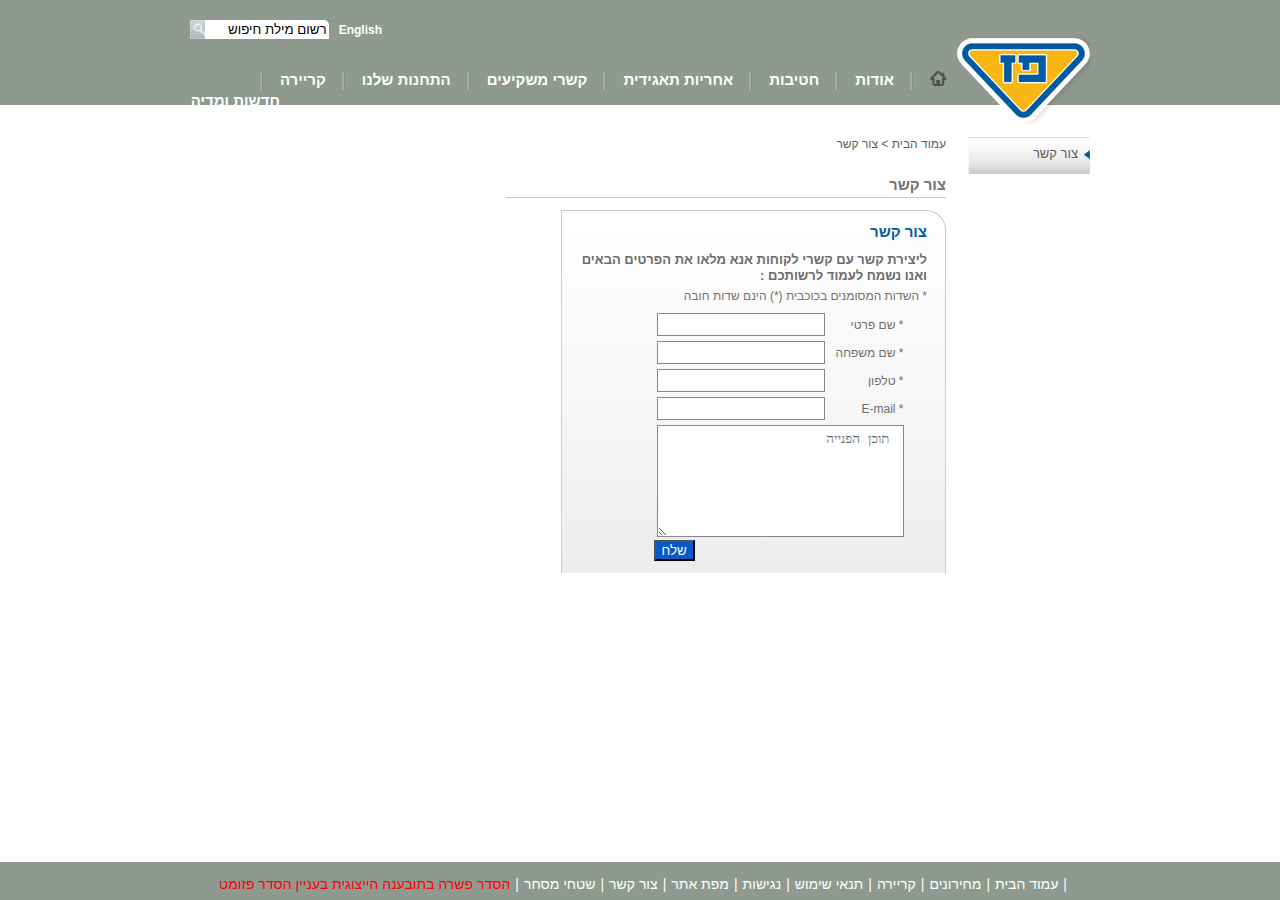
==== connect.html @ 9455d071 "adding form" ====
<!DOCTYPE html>
<html lang="en">
<head>
     <link rel="stylesheet" type="text/css" href="style.css">
     <script src="script.js"></script>
    <title>Document</title>
</head>
<body>
    <div id="header" >
        <div id="searchBox" >
            <div id="langmenu">
                <a href="#"></span>English</span></a>
            </div>
            <div class="input">
                <form id="headform">
                    <input name="SearchTextBox" type="text" value="רשום מילת חיפוש" id="Top1_SearchBox1_SearchTextBox" onfocus="this.value = ''" onblur="resetSearch()"/>
                </form>    
            </div>
            <a href="#">&nbsp;&nbsp;</a>
        </div>   
        <div id = "main_had_div">
            <a class="logo" href="#"></a>
            <ul id="mainMenu" >
                <li id="li1" >
                    <a href="index.html" class="home"></a>
                </li>    
                
                </li>
                <li class="sep"></li>
                <li>
                    <a href="#">
                        <span>אודות</span>
                    </a>
                    <ul>
                            <li>
                                <a href="#">
                                    <span>אודות</span>
                                </a>
                            </li>
                        
                            <li class="sep"></li>
                        
                            <li>
                                <a href="#">
                                    <span>היסטוריה</span>
                                </a>
                            </li>
                        
                            <li class="sep"></li>
                        
                            <li>
                                <a href="#">
                                    <span>חזון וערכים</span>
                                </a>
                            </li>
                        
                            <li class="sep"></li>
                        
                            <li>
                                <a href="#">
                                    <span>מבנה הקבוצה</span>
                                </a>
                            </li>
                        
                            <li class="sep"></li>
                        
                            <li>
                                <a href="#">
                                    <span>חברי דירקטוריון</span>
                                </a>
                            </li>
                        
                            <li class="sep"></li>
                        
                            <li>
                                <a href="#">
                                    <span>הנהלת הקבוצה</span>
                                </a>
                            </li>
                        
                            <li class="sep"></li>
                        
                            <li>
                                <a href="#">
                                    <span>פרסים והוקרה</span>
                                </a>
                            </li>
                        </ul>
                </li>
            
                <li class="sep"></li>
            
                <li>
                    <a href="#">
                        <span>חטיבות</span>
                    </a>
                    <ul>
                            <li>
                                <a href="#">
                                    <span>חטיבות</span>
                                </a>
                            </li>
                        
                            <li class="sep"></li>
                        
                            <li>
                                <a href="#">
                                    <span>קמעונאות ומסחר </span>
                                </a>
                            </li>
                        
                            <li class="sep"></li>
                        
                            <li>
                                <a href="#">
                                    <span>תעשיות ושירותים</span>
                                </a>
                            </li>
                        
                            <li class="sep"></li>
                        
                            <li>
                                <a href="#">
                                    <span>זיקוק </span>
                                </a>
                            </li>
                        </ul>
                </li>
            
                <li class="sep"></li>
            
                <li>
                    <a href="#">
                        <span>אחריות תאגידית</span>
                    </a>
                    <ul>
                            <li>
                                <a href="#">
                                    <span>אחריות תאגידית</span>
                                </a>
                            </li>
                        
                            <li class="sep"></li>
                        
                            <li>
                                <a href="#">
                                    <span>הקוד האתי</span>
                                </a>
                            </li>
                        
                            <li class="sep"></li>
                        
                            <li>
                                <a href="#">
                                    <span>מעורבות חברתית</span>
                                </a>
                            </li>
                        
                            <li class="sep"></li>
                        
                            <li>
                                <a href="#">
                                    <span>נגישות</span>
                                </a>
                            </li>
                        
                            <li class="sep"></li>
                        
                            <li>
                                <a href="#">
                                    <span>איכות הסביבה ובטיחות</span>
                                </a>
                            </li>
                        
                            <li class="sep"></li>
                        
                            <li>
                                <a href="#">
                                    <span>דירוג מעלה</span>
                                </a>
                            </li>
                        </ul>
                </li>
            
                <li class="sep"></li>
            
                <li>
                    <a href="#">
                        <span>קשרי משקיעים</span>
                    </a>
                    <ul>
                            <li>
                                <a href="#">
                                    <span>פרופיל חברה</span>
                                </a>
                            </li>
                        
                            <li class="sep"></li>
                        
                            <li>
                                <a href="#">
                                    <span>דו"חות כספיים</span>
                                </a>
                            </li>
                        
                            <li class="sep"></li>
                        
                            <li>
                                <a href="#">
                                    <span>כלים למשקיע</span>
                                </a>
                            </li>
                        
                            <li class="sep"></li>
                        
                            <li>
                                <a href="#">
                                    <span>נתוני מניה</span>
                                </a>
                            </li>
                        
                            <li class="sep"></li>
                        
                            <li>
                                <a href="#">
                                    <span>אסיפות כלליות</span>
                                </a>
                            </li>
                        </ul>
                </li>
            
                <li class="sep"></li>
            
                <li>
                    <a href="#">
                        <span>התחנות שלנו</span>
                    </a>
                    <ul>
                            <li>
                                <a href="#">
                                    <span>התחנות שלנו</span>
                                </a>
                            </li>
                        
                            <li class="sep"></li>
                        
                            <li>
                                <a href="#">
                                    <span>נגישות מתחמי פז</span>
                                </a>
                            </li>
                        
                            <li class="sep"></li>
                        
                            <li>
                                <a href="#">
                                    <span>רשימת תחנות</span>
                                </a>
                            </li>
                        
                            <li class="sep"></li>
                        
                            <li>
                                <a href="#">
                                    <span>מועדונים</span>
                                </a>
                            </li>
                        </ul>
                </li>
            
                <li class="sep"></li>
            
                <li>
                    <a href="#">
                        <span>קריירה</span>
                    </a>
                    <ul>
                            <li>
                                <a href="#">
                                    <span>לעבוד בפז</span>
                                </a>
                            </li>
                        
                            <li class="sep"></li>
                        
                            <li>
                                <a href="#">
                                    <span>ניהול תחנת פז</span>
                                </a>
                            </li>
                        
                            <li class="sep"></li>
                        
                            <li>
                                <a href="#">
                                    <span>קריירה</span>
                                </a>
                            </li>
                    </ul>
                </li>
            
                <li class="sep"></li>
            
                <li>
                    <a href="#">
                        <span>חדשות ומדיה</span>
                    </a>
                    <ul>
                            <li>
                                <a href="#">
                                    <span>פרסומות</span>
                                </a>
                            </li>
                        
                            <li class="sep"></li>
                        
                            <li>
                                <a href="#">
                                    <span>הודעות לעיתונות</span>
                                </a>
                            </li>
                    </ul>
                </li>
            </ul>
        </div>    
    </div>
    <div class="layout1">
                        
        <div id="sideMenu">
            <ul>
                <li>
                    <a class="selected" href="#">
                        <span>צור קשר</span>
                    </a>
                </li>
            </ul>
        </div>
        
        <div class="content">
                                
            <div id="breadcrumbs" class="fc">
                <a title="קישור לעמוד הבית" class="treelink" href="index.html" target = "_self"  >עמוד הבית</a><span class="treeseparator"> &gt; </span><span class="treetext">צור קשר</span>
            </div>
            <h1 class="title">צור קשר</h1>
            <div id="contactFormWrapper">
                    <div class="form">
                    <h2>צור קשר</h2>
                    <span class="caption"> ליצירת קשר עם קשרי לקוחות אנא מלאו את הפרטים הבאים ואנו נשמח לעמוד לרשותכם :</span>
                    <span class="instructions">* השדות המסומנים בכוכבית (*) הינם שדות חובה</span>
                    <div class="fields">
                        <div class="line">
                            <label for="firstname">
                                <span class="requred">*</span>&nbsp;שם פרטי
                            </label>
                            <input name="firstname" type="text" id="infirstname" class="inputtextyellow"/>
                            <div class="validatorDiv">
                                <span id="sfirstname" class="validator" style="color:Red;display:none;">שדה חובה</span>
                            </div>
                        </div>
                        <div class="line">
                            <label for="lastname">
                                <span class="requred">*</span>&nbsp;שם משפחה
                            </label>
                            <input name="lastname" type="text" id="inlastname" class="inputtextyellow"/>
                            <div class="validatorDiv">
                                <span id="slastname" class="validator" style="color:Red;display:none;">שדה חובה</span>
                            </div>
                        </div>
                        <div class="line">
                            <label for="phone">
                                <span class="requred">*</span>&nbsp;טלפון
                            </label>
                            <input name="phone" type="text" id="inphone" class="inputtextyellow"/>
                            <div class="validatorDiv">
                                <span id="sphone" class="validator" style="color:Red;display:none;">שדה חובה</span>
                            </div>
                        </div>
                        <div class="line">
                            <label for="email">
                                <span class="requred">*</span>&nbsp;E-mail
                            </label>
                            <input name="email" type="text" id="inemail" class="inputtextyellow emailField"/>
                                <span id="semail" class="validator" style="color:Red;display:none;">קלט לא מתאים</span>
                                <div class="validatorDiv">
                                    <span id="svalidatorDiv" class="validator" style="color:Red;display:none;">שדה חובה</span>
                                </div>
                        </div>
                        <div class="line" id ="cont">
                            <textarea name="content" rows="3" cols="20" id="incontent" class="inputtextyellow" onfocus="this.value = ''"> תוכן הפנייה</textarea>
                        </div>
                        <div class="line" id= "button"> 
                            <input name="send" type="button" id="send" value="שלח">
                        </div>                                                            
                    </div>
                </div>
            </div>
        </div> 
        
    </div>       


                             


    <div id="fixedFooter">  
        <div class="menu">
                <ul >
                    <li>
                        <a class="fbLink " href="#" target="_blank"></a>
                    </li>
                    <li class="sep">|</li>
                    <li>
                        <a  title="קישור לעמוד הבית" href="index.html" target ="_self">עמוד הבית</a>
                    </li>
                    <li class="sep">|</li>
                    <li>
                        <a  title="קישור למחירונים" href="#">מחירונים</a>
                    </li>
                    <li class="sep">|</li>
                    <li>
                        <a  title="קישור לקריירה" href="#">קריירה</a>
                    </li>
                    <li class="sep">|</li>
                    <li>
                        <a  title="קישור לתנאי שימוש" href="#">תנאי שימוש</a>
                    </li>
                    <li class="sep">|</li>
                    <li>
                        <a  title="קישור לנגישות" href="#">נגישות</a>
                    </li>
                    <li class="sep">|</li>
                    <li>
                        <a  title="קישור למפת אתר" href="#">מפת אתר</a>
                    </li>
                    <li class="sep">|</li>
                    <li>
                        <a  title="קישור לצור קשר" href="connect.html" target="_self" >צור קשר</a>
                    </li>
                    <li class="sep">|</li>
                    <li>
                        <a title="קישור לשטחי מסחר" href="#">שטחי מסחר</a>
                    </li>
                    <li class="sep">|</li>
                    <li><a id="ared" href="#" target="_blank">הסדר פשרה בתובענה הייצוגית בעניין הסדר פזומט</a></li>
                </ul>
        </div>
    </div>      
</body>
</html>
---- style.css ----
body { direction: rtl; 
       font-family: 'Arial (Hebrew)', Arial;
       margin: 0px;
       padding: 0px;
       padding-bottom: 38px; 
       margin-top:0 ;
       padding-top:0 ;
     }

ul { list-style-type:none; padding-inline-start: 0px;}
#container { width: 900px; margin: 0 auto; padding-bottom: 30px; }

a { text-decoration: none; }
a:hover { text-decoration: underline; color: #005CA0 !important; }
a:focus{outline: thin dotted silver;}
a:active{border-width:1px;border-style:dotted;}

a.readMore { font-size: 13px; text-decoration: underline; }
a.readMore.white { background: url("images/read_more_white.png") no-repeat left center; }
a.readMore.yellow { background: url("images/read_more_yellow.png") no-repeat left center; }
a.readMore:hover { background: url("images/read_more_blue.png") no-repeat left center; }
a.readMore span { padding-left: 12px; }
*+html a.readMore span { padding-right: 12px; } /* IE7 */

#header { width: 100%; height: 105px; display: flex; flex-flow: column ; margin: auto ;  margin-bottom: 30px;  position: relative; z-index:100; background: rgb(143,153,143)}
#header #searchBox {  width: 900px; height: 26px;   margin: auto ; margin-top: 20px; margin-bottom: 0px;  display: flex ; flex-direction: row ;   }
#header #searchBox .input { width: 132px; height: 19px; margin-right: 10px;  background-color: rgb(255,255,255); border-radius: 0px 5px 0px 0px }
#header #searchBox .input input[type="text"] { top: 2px; right: 4px; width: 120px; right:0px; background: transparent; border: 0 none; }
#header #searchBox>a {  width: 19px; height: 19px;  background: url("images/search_button.png") no-repeat 0 0; }
#header #searchBox>a:hover { text-decoration: none; }
#header #searchBox #langmenu { position: relative; width: 50px ; height: 19px; padding: 0px ; margin: 0px; margin-right: 708px;}
#header #searchBox #langmenu a{ font-size: 12px;font-weight: bold;color: white;}

#header #main_had_div{ position: relative; display: flex ; flex-direction: row ; top: 0px ; height: 33px; width: 900px; bottom: 2px; margin:auto ;  margin-top: 0px;}
#header #main_had_div .logo { display: block; width: 133px; height: 93px; margin-top: -12px ; background: url(images/paz_logo.png) no-repeat 0 0; }

#header #mainMenu { height: 33px; width: 757px; margin: auto; margin-top: 25px; margin-right: 10px; }
#header #mainMenu li { height: 100%; float: right;  position: relative; display: block; ; text-align: right ; right:0px;}
#header #mainMenu li.sep { width: 4px; height: 21px; background: url("images/menu_sep.png") no-repeat 0 0px; margin: 0 16px; }
#header #mainMenu li a.home { width: 17px; background: url(images/menu_home.png) no-repeat 0 top; }
#header #mainMenu li a.home:hover, #header #mainMenu li a.home.selectednode { background-position: -17px top; }
#header #mainMenu li a { display: inline-block; color: #fff; font-size: 15px; font-weight: bold; height: 100%; }
#header #mainMenu li a:hover, #header #mainMenu li a.selectednode { color: #005ca0; }
#header #mainMenu li ul { position:absolute; z-index: 200; top: 33px; right: 0; display: none; background: rgb(143,153,143) url("images/menu_dropdown_bg.png") repeat-x 0 0; }
#header #mainMenu li:hover ul { display: block; }
#header #mainMenu li ul li { float: none; padding: 0 5px; }
*+html #header #mainMenu li ul li { width: 220px; overflow: hidden; }
#header #mainMenu li ul li:hover { background-color: #bcbcbc; display: block; }
#header #mainMenu li ul li a { display: block; width: 100%; height: 100%; padding: 5px 0; white-space: nowrap;  }
#header #mainMenu li ul li a:hover { color: #005ca0; width: 100%; background: url ("images/pixel.jpg"); }
#header #mainMenu li ul li a span { display: block; width: 100%; ; text-align: right  }
#header #mainMenu li ul li.sep {  display: inline; zoom: 1; padding: 0; margin: 0;  background: url("images/menu_dropdown_sep.png") repeat-x 0 0; }
*+html #header #mainMenu li ul li.sep { width: 220px; height: 1px; padding: 0; margin: 0; line-height: 1}
#li1{ width:17px;}

#hp {  width: 900px ; height: 589px ;  margin:auto ; margin-bottom: 40px;}
#hp .tabs {position: relative; height: 360px;}
#hp .tab { position: relative; z-index: 10; width: 290px; height: 352px; float: right; margin: 0px 0px 0px  10px ;}
#hp .tab img.overlay { position: absolute; top: 0; right: 0; }
#hp .tab div.text { width: 218px; height: 77px; overflow: hidden; padding: 10px; position: absolute; left: 38px; bottom: 6px; color: #fff; background: rgba( 126,124,121,0.8); border-radius: 0px 0px 20px 0px }
#hp .tab div.text h3 { font-size: 14px; font-weight: bold; margin: 0px;}
#hp .tab div.text p { font-size: 13px; margin: 0px;  }
#hp .tab div.text a.readMore { float: left; color: #fff; position: relative; bottom: 4px; }
#hp .tab div.text a.readMore:hover { color: #005ca0; }

#hp .cubes { position: absolute ;  margin: 0px 0px 0px  10px ; margin-bottom: 35px;  color: #575757; padding: 0px; }
#hp .cubes { display: flex;
            flex-direction: row } ; 

#hp .cube1 .hrefdiv ,   #hp .cube2 .hrefdiv ,   #hp .cube3 .hrefdiv {text-align: left;  font-size: 14px;} 
#hp .cube1 .hrefdiv a , #hp .cube2 .hrefdiv a, #hp .cube3 .hrefdiv a{ color: grey ; font-size:14px ; margin: 20px;} 

#hp .cube1 , #hp .cube2 , #hp .cube3 {  height: 219px; width: 292px; margin-top: 10px ;  background: rgba(250, 250, 250, 0.849);  box-sizing:border-box ; border: 2px solid lightgrey ;   border-radius: 0px 20px 0px 0px }
#hp .cube1 a.readMore  , #hp .cube2 a.readMore { float: left; color: #72716d; }
#hp .cube1 a.readMore:hover , #hp .cube2 a.readMore:hover { color: #005ca0; }


#hp .bg {  border-radius: 0px 0px 20px 0px; }
#hp .cube1 , #hp .cube2 , #hp .cube3 { float: right; position: relative; display: flex; flex-direction: column ; background-color: rgb(244,244,244); } 
.cubeh3 { height: 34px; width: 230px ; margin: 0px 18px 14px 0px;  line-height: 34px; font-size: 14px; font-weight: bold ; text-align: right; border: 3px solid rgb(200,200,200); border-width: 0px 0px 1px 0px}
#hp .cube1 img , #hp .cube2 img {  width: 253px; height: 110px; padding-right: 15px; }

#hp .cube3 h3 { margin-bottom: 6px; }
#hp .cube3 img { float: left; margin-left: 15px;  height: 170px;}
#hp .cube3 .fc { height: 150px; }
#hp .cube3 .text { float: right;  margin-top: 7px; margin-right: 25px;  }
#hp .cube3 .text a.readMore { float: none; display: block;  margin-bottom: 7px; color: rgb(100,100,100); }
#hp .cube3 a{color: rgb( 154,154,154);}


#fixedFooter { width: 100% ; height: 38px; position: fixed; z-index: 999999; bottom: 0px; background: rgb(143,153,143); }
#fixedFooter .menu { font-size: 14px ; width: 900px; margin: auto;  }
#fixedFooter .menu ul { color: #fff;  }
#fixedFooter .menu li { float: right; }
#fixedFooter .menu li.sep { margin: 0 5px; }
#fixedFooter .menu li a { color: #fff; }
#fixedFooter .menu li a:hover { color: #005CA0 }
#fixedFooter .menu li a.fbLink { display: block; position: relative; bottom: 2px; width: 18px; height: 18px; background: rgb(143,153,143) }
#fixedFooter .menu li #ared { color:red }

h1 { font-size: 15px; text-align: right ; font-weight: bold; border-bottom: 1px solid #cbcbcb; margin-bottom: 12px; padding-bottom: 4px; }
h2 { font-size: 12px; font-weight: bold; color: #005ca0; margin-top : 0px;  }

.layout1 { padding-top: 2px; width: 900px; margin: auto ; }
.layout1 .content { float: right; margin-left: 24px; color: #72716d; font-size: 12px; width: 440px; height: 590px;}
.layout1 .sideCubes { float: right; width: 292px; margin-top: 36px; }
.layout1 .sideCubes .cubeseparator { height: 20px; }

.layout2 { padding-top: 32px; }
.layout2 .content { float: right; width: 756px; color: #72716d; font-size: 12px; }

#breadcrumbs { font-size: 12px; color: #5c5c5c; margin-bottom: 25px; }
#breadcrumbs a { color: #5c5c5c; }
#breadcrumbs a:hover { text-decoration: underline; color:#005CA0; }

#sideMenu { float: right; width: 122px; margin-left: 22px; }
#sideMenu ul { border-top: 1px solid #dedede; margin: 0px;}
#sideMenu ul li { display: block; width: 122px; min-height: 36px; }
#sideMenu ul li a { display: block; width: 110px; height: 36px; overflow:hidden; padding-right: 12px; font-size: 13px; margin-bottom: 4px; color: #5c5c5c; line-height: 32px; background: url(images/side_menu_sprite.png) no-repeat 0 0; }
#sideMenu ul li a:hover, 
#sideMenu ul li a:active, 
#sideMenu ul li a:focus 
{ color: #005CA0; }
#sideMenu ul li ul.innerMenu { width: 100%; border-top: 0 none; }

#sideMenu ul li ul.innerMenu li { width: 117px; min-height: 20px; padding-right: 5px; background: url(/images/side_menu_inner_menu_bg.png) repeat-x; }
#sideMenu ul li ul.innerMenu li a { width: auto; height: auto; padding: 0; margin: 0; line-height: 18px; background: none; }
#sideMenu ul li ul.innerMenu li a span { display: block; height: 20px; }
#sideMenu ul li ul.innerMenu li a.selected, 
#sideMenu ul li ul.innerMenu li a:active, 
#sideMenu ul li ul.innerMenu li a:focus 
{ color: #005ca0; }
#sideMenu ul li a:hover, #sideMenu ul li a.selected { background-position: -122px 0; }
#sideMenu div.sideMenuCube { width: 115px; height: 122px; padding: 20px 4px 0; margin-top: 30px; font-size: 12px; color: #5C5C5C; line-height: 16px; background: url(images/side_menu_cube_bg.png) no-repeat 0 0; overflow: hidden; }
#sideMenu div.sideMenuCube span.title { font-weight: bold; display: block; margin-bottom: 5px; font-size: 13px; }
#sideMenu div.sideMenuCube a.readMore { color: #72716D; }
#sideMenu div.sideMenuCube a.readMore:hover { color: #005ca0; }

#contactFormWrapper
{
    border-style: solid solid none solid;
    border-width: 1px;
    border-color: #CCCCCC;
    width: 347px;
    min-height: 332px;
    padding: 12px 18px;
    background: -webkit-linear-gradient(top,  #ffffff 0%,#f7f7f7 49%,#f7f7f7 51%,#ececec 100%); 
    border-top-right-radius: 20px;
 }

.validSummary
{
    padding: 5px;
    margin-top: 10px;
    margin-bottom: 10px;
}

.validSummary ul
{
    margin-top: 10px;
}

.validSummary ul li
{
    font-size: small;
    font-weight: normal;
}

#contactFormWrapper h2 { color: #005ca0; font-weight: bold; font-size: 15px; }
#contactFormWrapper .caption { display: block; color: #6d6d6d; font-size: 13px; font-weight: bold; line-height: 1.2; margin: 5px 0; }

#contactFormWrapper h2 { color: #005ca0; font-weight: bold; font-size: 15px; }
#contactFormWrapper .caption { display: block; color: #6d6d6d; font-size: 13px; font-weight: bold; line-height: 1.2; margin: 5px 0; }
#contactFormWrapper .fields { display: table ; width: 300px; margin: 10px auto 0; }
#contactFormWrapper .fields div.line { margin-bottom: 5px; }
#contactFormWrapper .fields label { color: #6d6d6d; display: inline-block; width: 75px; text-align: right; }
#contactFormWrapper .fields input[type="text"] { width: 160px; padding: 3px; border: 1px solid #808992; }
#contactFormWrapper .fields input[type="text"].required,#contactFormWrapper .fields textarea.required { border: 2px solid #FF0000; }
#contactFormWrapper .fields #cont { height: 110px ; }
#contactFormWrapper .fields textarea { float: right; color: #6d6d6d; margin-top: 0px ;  width: 235px; height: 100px; padding: 5px; border: 1px solid #808992; }
#contactFormWrapper .fields textarea.required { border: 2px solid #FF0000; }
#contactFormWrapper .fields #button {  width: 100%; margin-top: 5px;}
#send {  float: left ; color: rgb(255,255,255) ; background: rgb(8, 90, 199) ;margin-left: 50px; }
#send:hover{color: #3c3c3c; background: rgb(241,224,65) }

p[align="justify"] { margin-bottom: 12px; }
#container { width: 900px; margin: 0 auto; padding-bottom: 30px; }
.fLeft { float: left; }
.fRight { float: right; }
.select { position: absolute; left: 5px; bottom: 5px; width: 64px; height: 16px; padding: 3px 24px 0 8px; color: #005ca0; background: url(images/dropdown_bg.png) no-repeat; overflow: hidden; }
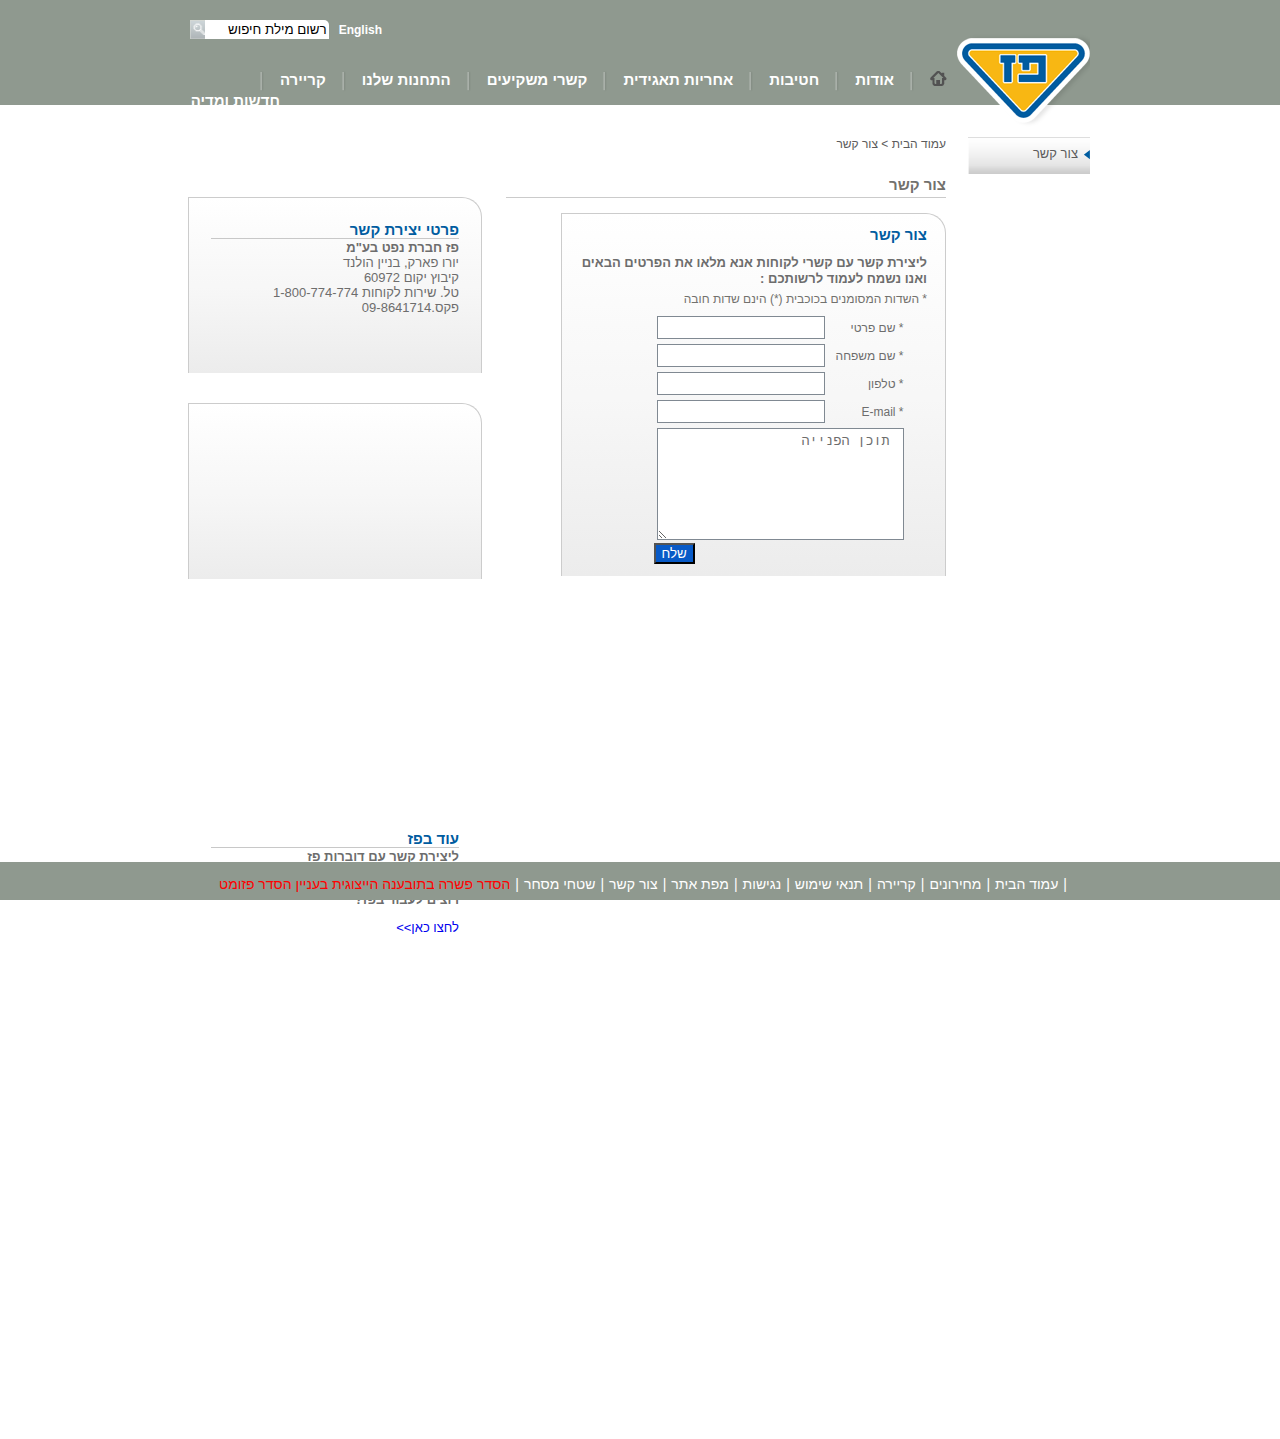
==== commit d71f1a20: "adding last cubs" ====
--- a/connect.html
+++ b/connect.html
@@ -395,13 +395,36 @@
                 </div>
             </div>
         </div> 
-        
-    </div>       
-
-
-                             
-
-
+ 
+        <div class="sideCubes">
+            
+            <div class="cube textCube">
+                <h3 class="header">פרטי יצירת קשר</h3>
+                <div class="content">
+                    <p>
+                        <strong>פז חברת נפט בע"מ <br/></strong>יורו פארק, בניין הולנד<br/>קיבוץ יקום 60972<br/>טל. שירות לקוחות 1-800-774-774<br/>פקס.09-8641714
+                    </p>
+                    <p>&#160;&#160;</p>
+                </div>
+            </div>
+            
+            <div class="cube textCube">
+                <h3 class="header">עוד בפז</h3>
+                <div class="content">
+                    <p>
+                        <strong>ליצירת קשר עם דוברות פז<br/></strong>
+                        <a href="#">לחצו כאן&gt;&gt;</a>
+                    </p>
+                    <p>
+                        <strong>רוצים לעבוד בפז?</strong>
+                    </p>
+                    <p>
+                        <a href="index.aspx?id=4168">לחצו כאן&gt;&gt;</a>&#160;
+                    </p>
+                </div>
+            </div>
+        </div>    
+    </div>  
     <div id="fixedFooter">  
         <div class="menu">
                 <ul >
--- a/style.css
+++ b/style.css
@@ -20,7 +20,7 @@
 a.readMore.yellow { background: url("images/read_more_yellow.png") no-repeat left center; }
 a.readMore:hover { background: url("images/read_more_blue.png") no-repeat left center; }
 a.readMore span { padding-left: 12px; }
-*+html a.readMore span { padding-right: 12px; } /* IE7 */
+
 
 #header { width: 100%; height: 105px; display: flex; flex-flow: column ; margin: auto ;  margin-bottom: 30px;  position: relative; z-index:100; background: rgb(143,153,143)}
 #header #searchBox {  width: 900px; height: 26px;   margin: auto ; margin-top: 20px; margin-bottom: 0px;  display: flex ; flex-direction: row ;   }
@@ -44,13 +44,11 @@
 #header #mainMenu li ul { position:absolute; z-index: 200; top: 33px; right: 0; display: none; background: rgb(143,153,143) url("images/menu_dropdown_bg.png") repeat-x 0 0; }
 #header #mainMenu li:hover ul { display: block; }
 #header #mainMenu li ul li { float: none; padding: 0 5px; }
-*+html #header #mainMenu li ul li { width: 220px; overflow: hidden; }
 #header #mainMenu li ul li:hover { background-color: #bcbcbc; display: block; }
 #header #mainMenu li ul li a { display: block; width: 100%; height: 100%; padding: 5px 0; white-space: nowrap;  }
 #header #mainMenu li ul li a:hover { color: #005ca0; width: 100%; background: url ("images/pixel.jpg"); }
 #header #mainMenu li ul li a span { display: block; width: 100%; ; text-align: right  }
 #header #mainMenu li ul li.sep {  display: inline; zoom: 1; padding: 0; margin: 0;  background: url("images/menu_dropdown_sep.png") repeat-x 0 0; }
-*+html #header #mainMenu li ul li.sep { width: 220px; height: 1px; padding: 0; margin: 0; line-height: 1}
 #li1{ width:17px;}
 
 #hp {  width: 900px ; height: 589px ;  margin:auto ; margin-bottom: 40px;}
@@ -98,12 +96,12 @@
 #fixedFooter .menu li a.fbLink { display: block; position: relative; bottom: 2px; width: 18px; height: 18px; background: rgb(143,153,143) }
 #fixedFooter .menu li #ared { color:red }
 
-h1 { font-size: 15px; text-align: right ; font-weight: bold; border-bottom: 1px solid #cbcbcb; margin-bottom: 12px; padding-bottom: 4px; }
+h1 { font-size: 15px; text-align: right ; font-weight: bold; border-bottom: 1px solid #cbcbcb; margin: 0px; margin-bottom: 15px; padding-bottom: 4px; }
 h2 { font-size: 12px; font-weight: bold; color: #005ca0; margin-top : 0px;  }
 
 .layout1 { padding-top: 2px; width: 900px; margin: auto ; }
 .layout1 .content { float: right; margin-left: 24px; color: #72716d; font-size: 12px; width: 440px; height: 590px;}
-.layout1 .sideCubes { float: right; width: 292px; margin-top: 36px; }
+.layout1 .sideCubes { float: right; width: 292px; height: 592px;  margin-top: 60px; }
 .layout1 .sideCubes .cubeseparator { height: 20px; }
 
 .layout2 { padding-top: 32px; }
@@ -187,4 +185,20 @@
 #container { width: 900px; margin: 0 auto; padding-bottom: 30px; }
 .fLeft { float: left; }
 .fRight { float: right; }
-.select { position: absolute; left: 5px; bottom: 5px; width: 64px; height: 16px; padding: 3px 24px 0 8px; color: #005ca0; background: url(images/dropdown_bg.png) no-repeat; overflow: hidden; }+.select { position: absolute; left: 5px; bottom: 5px; width: 64px; height: 16px; padding: 3px 24px 0 8px; color: #005ca0; background: url(images/dropdown_bg.png) no-repeat; overflow: hidden; }
+
+.textCube .content a font {color:#005CA0;}
+.cube { width: 248px; height: 142px; padding: 18px 22px 15px; margin-bottom: 30px;
+    background: -webkit-linear-gradient(top,  #ffffff 0%,#f7f7f7 49%,#f7f7f7 51%,#ececec 100%); 
+    border-top-right-radius: 20px; border-style: solid solid none solid;
+    border-width: 1px;
+    border-color: #CCCCCC;}
+
+.cube h3 { font-size: 15px; font-weight: bold; color: #005ca0; margin-top: 5px;  margin-bottom: 1px; border: 3px solid rgb(200,200,200); border-width: 0px 0px 1px 0px }
+.cube .content p { margin-top: 0px; padding: 0px;}
+.cube .content { font-size: 13px; color: #6d6d6d; width: 248px; }
+.imageCube { position: relative; width: 291px; /*height: 443px;*/ overflow: hidden; }
+.imageCube img { display: block; position: relative; z-index: 10; width: 291px; /*height: 443px;*/ }
+.imageCube .overlay { position: absolute; right: 0; z-index: 20; width: 291px; height: 24px; background: url(images/image_cube_overlay.png) no-repeat 0 0; }
+.textCube a.readMore { display: inline-block; *display: inline; zoom: 1; margin-top: 5px; color: #72716D; }
+.textCube a.readMore:hover { color: #005ca0; }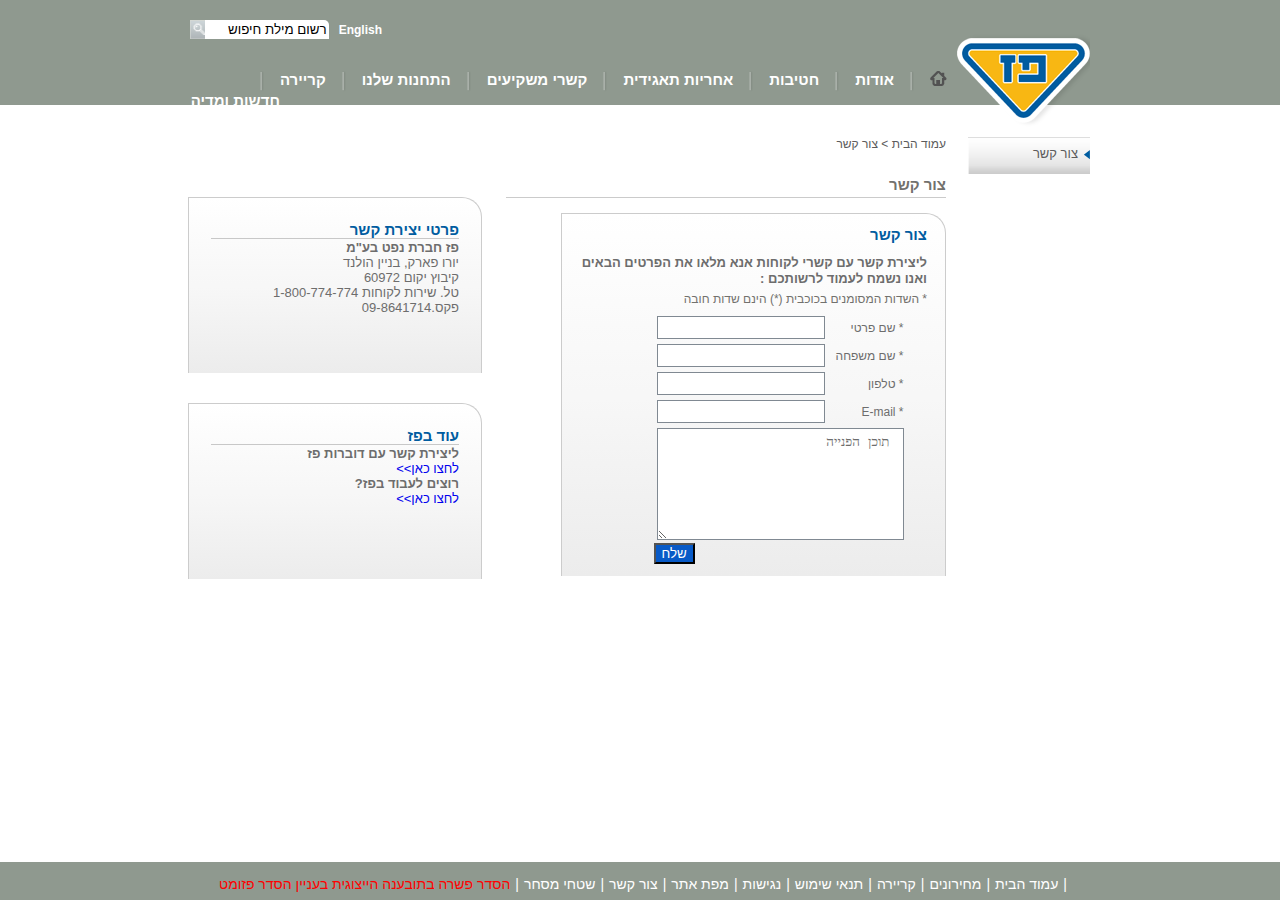
==== commit 916a88fc: "fixing syntax positions and sizes" ====
--- a/connect.html
+++ b/connect.html
@@ -411,16 +411,10 @@
             <div class="cube textCube">
                 <h3 class="header">עוד בפז</h3>
                 <div class="content">
-                    <p>
-                        <strong>ליצירת קשר עם דוברות פז<br/></strong>
-                        <a href="#">לחצו כאן&gt;&gt;</a>
-                    </p>
-                    <p>
-                        <strong>רוצים לעבוד בפז?</strong>
-                    </p>
-                    <p>
-                        <a href="index.aspx?id=4168">לחצו כאן&gt;&gt;</a>&#160;
-                    </p>
+                    <strong>ליצירת קשר עם דוברות פז<br/></strong>
+                    <a href="#">לחצו כאן&gt;&gt;<br></a>
+                    <strong>רוצים לעבוד בפז?<br></strong>
+                    <a href="#">לחצו כאן&gt;&gt;</a>&#160;
                 </div>
             </div>
         </div>    
--- a/style.css
+++ b/style.css
@@ -196,7 +196,7 @@
 
 .cube h3 { font-size: 15px; font-weight: bold; color: #005ca0; margin-top: 5px;  margin-bottom: 1px; border: 3px solid rgb(200,200,200); border-width: 0px 0px 1px 0px }
 .cube .content p { margin-top: 0px; padding: 0px;}
-.cube .content { font-size: 13px; color: #6d6d6d; width: 248px; }
+.cube .content { font-size: 13px; height: 100px; color: #6d6d6d; width: 248px; }
 .imageCube { position: relative; width: 291px; /*height: 443px;*/ overflow: hidden; }
 .imageCube img { display: block; position: relative; z-index: 10; width: 291px; /*height: 443px;*/ }
 .imageCube .overlay { position: absolute; right: 0; z-index: 20; width: 291px; height: 24px; background: url(images/image_cube_overlay.png) no-repeat 0 0; }
